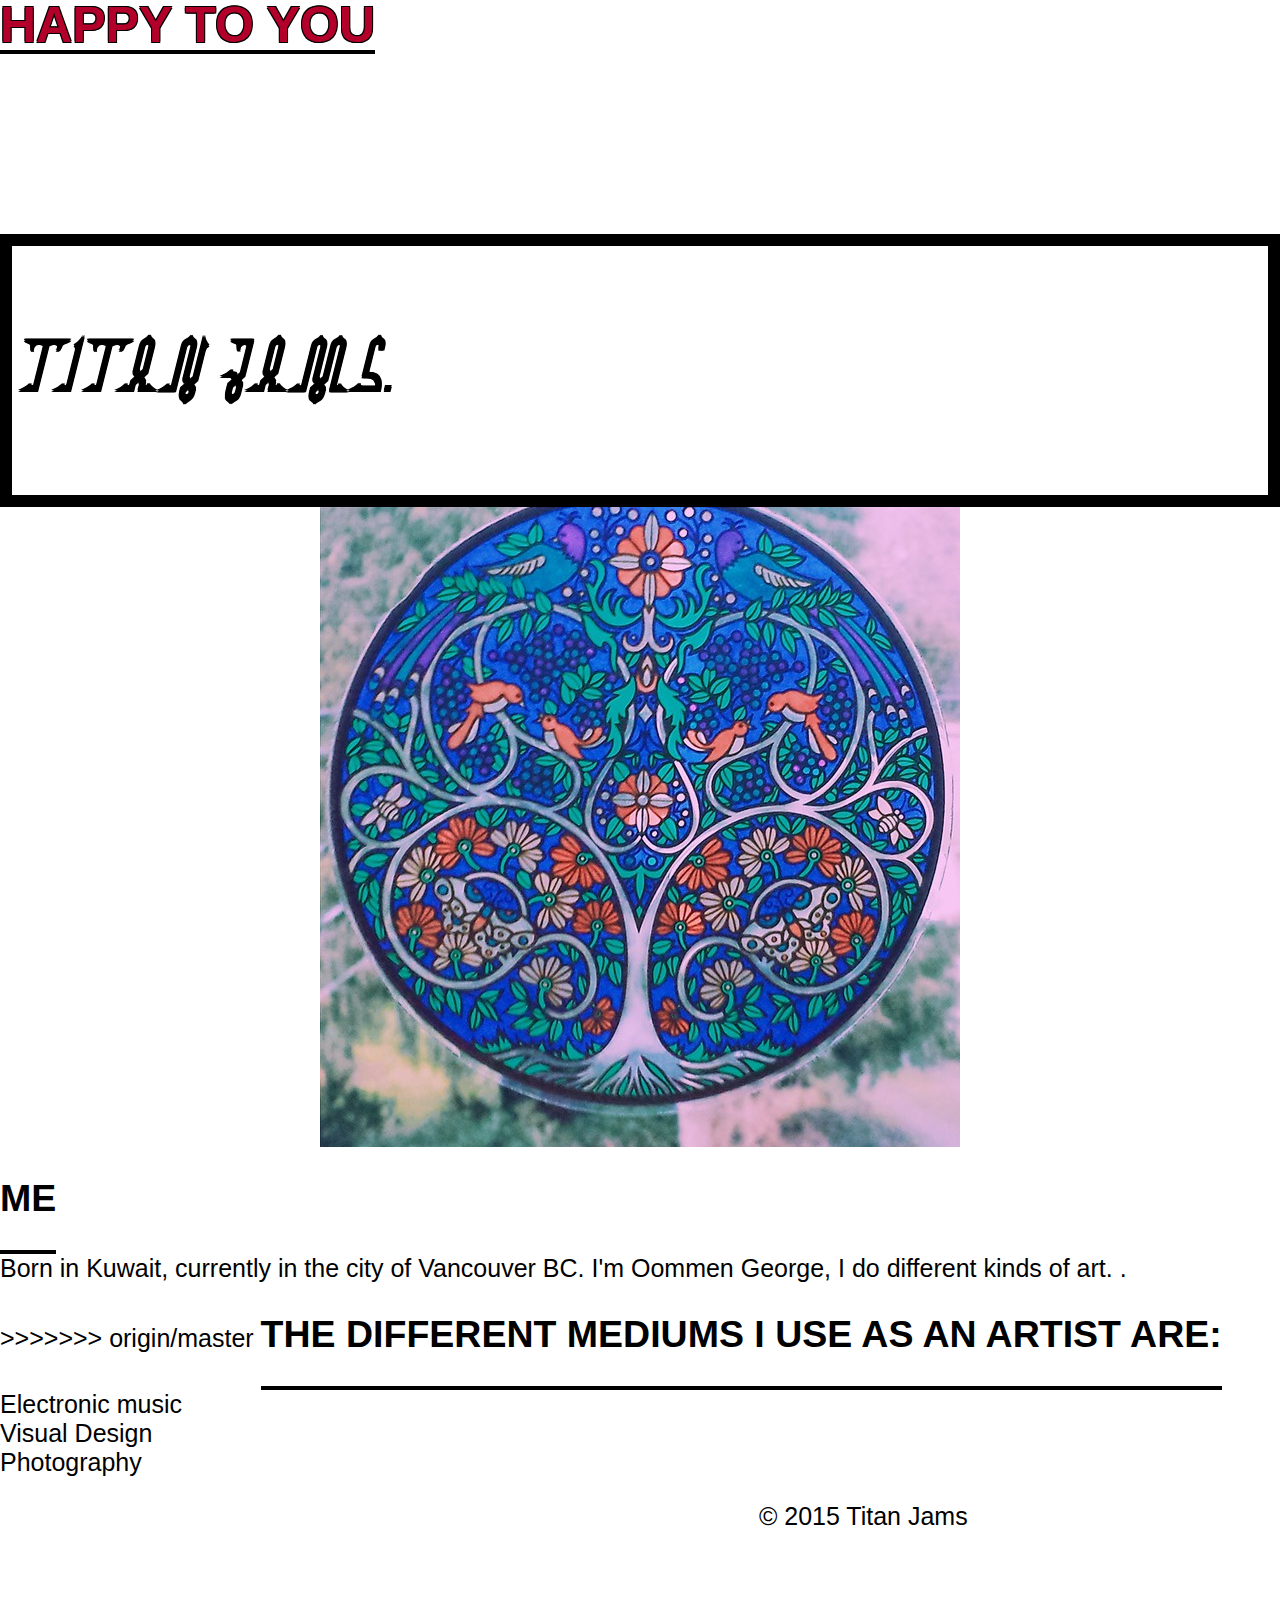
==== index.html @ a0793f85 "san8man.github.io" ====
<!DOCTYPE html>
<html>
<head>
      <meta charset="utf-8">
      <title>The Social sounds</title>
      <link rel="stylesheet" type="text/css" href="style.css">
</head>
<body>
      <header>
            <h1>HAPPY TO YOU</h1>
      	<p id="slogan">TITAN JAMS.</p>
      	<img src="images/main.jpg">
      </header>

                 
            
      <section id="about">
            <h2>Me</h2>

            <p>Born in Kuwait, currently in the city of Vancouver BC. I'm Oommen George, I do different kinds of art. . </p>
            </div>
            <div id="Works">

            
      </section>
      <section id="Works">
>>>>>>> origin/master
            <h2>The different mediums I use as an artist are:</h2>
            <ul>
            	  <li>Electronic music</li>
            	  <li>Visual Design</li>
            	  <li>Photography</li>
            </ul>
      </section>
      <section id="music">
            <!--<audio controls="">
			<source src="audio/xxx.mp3" type="audio/mpeg">
		</audio>-->
		<!--<iframe width="100%" height="450" scrolling="no" frameborder="no" src="https://w.soundcloud.com/player/?url=https%3A//api.soundcloud.com/users/25630536&amp;color=ff5500&amp;auto_play=false&amp;hide_related=false&amp;show_comments=true&amp;show_user=true&amp;show_reposts=false"></iframe>-->
		<iframe width="100%" height="450" scrolling="no" frameborder="no" src="https://w.soundcloud.com/player/?url=https%3A//api.soundcloud.com/tracks/192928458&amp;auto_play=false&amp;hide_related=false&amp;show_comments=true&amp;show_user=true&amp;show_reposts=false&amp;visual=true"></iframe>
		<iframe width="100%" height="450" scrolling="no" frameborder="no" src="https://w.soundcloud.com/player/?url=https%3A//api.soundcloud.com/tracks/193445982&amp;auto_play=false&amp;hide_related=false&amp;show_comments=true&amp;show_user=true&amp;show_reposts=false&amp;visual=true"></iframe>
		<iframe width="100%" height="450" scrolling="no" frameborder="no" src="https://w.soundcloud.com/player/?url=https%3A//api.soundcloud.com/tracks/192377066&amp;auto_play=false&amp;hide_related=false&amp;show_comments=true&amp;show_user=true&amp;show_reposts=false&amp;visual=true"></iframe>
		<iframe width="100%" height="450" scrolling="no" frameborder="no" src="https://w.soundcloud.com/player/?url=https%3A//api.soundcloud.com/tracks/179932858&amp;auto_play=false&amp;hide_related=false&amp;show_comments=true&amp;show_user=true&amp;show_reposts=false&amp;visual=true"></iframe>
		<iframe width="100%" height="450" scrolling="no" frameborder="no" src="https://w.soundcloud.com/player/?url=https%3A//api.soundcloud.com/tracks/192089036&amp;auto_play=false&amp;hide_related=false&amp;show_comments=true&amp;show_user=true&amp;show_reposts=false&amp;visual=true"></iframe>
		<iframe width="100%" height="450" scrolling="no" frameborder="no" src="https://w.soundcloud.com/player/?url=https%3A//api.soundcloud.com/tracks/185466953&amp;auto_play=false&amp;hide_related=false&amp;show_comments=true&amp;show_user=true&amp;show_reposts=false&amp;visual=true"></iframe>
		
      </section>
      <section id="design">
            
      </section>
      <section id="photography">
            
      </section>
            <footer>&copy; 2015 Titan Jams</footer>
      </section>
</body>
</html>
---- style.css ----
*{ margin:0; padding:0; box-sizing:border-box; }

@font-face
{font-family:alpha kufi regular;
 src:url("alpha kufi regular.ttf");
 	
 }
body{
	text-align: ;
	color:;
	background-size:;
	background-repeat:no-repeat;
	background-attachment: fixed;
	font-size:25px;
	font-family: arial,helvetica, sans-serif;
}
h1,h2{
	text-transform: uppercase;
	border-bottom: 4px solid black;
	display: inline-block;
}

h1{
	font-size:  2em;
	line-height: 1em;
	color:#B2002B;
	text-shadow:
		-1px -1px 0 #000,
		0px -1px 0 #000,
		1px -1px 0 #000,
		-1px 1px 0 #000,
		0px 1px 0 #000,
		1px 1px 0 #000;
}
h2{
	font-size: 1.5em;
	padding: .8em 0;
}
#slogan {
	font-size:60px;
	color:#000;
	font-family:'alpha kufi regular'; 
	font-style: italic;
	border:.2em #000 solid;
	color:#000;
	display:block;
	margin-top:3em;
	padding:1.5em 0;
	text-align:;
	text-shadow:
	    -1px -1px 0 #000,
	    0px -1px 0 #000,
	    1px -1px 0 #000,
	    -1px 1px 0 #000,
	    0px 1px 0 #000,
	    1px 1px 0 #000;
}
img {
	display: block;
	margin: 0 auto;
}
ul{
	list-style: none;
	margin:0;
	padding:0;
}
#music {
	width: 40%;
	margin: 10px;
	float:left;
	padding:0 1em;
	width:33.33%;

}
	footer{
		text-align: center;
		padding: 1em 0;
	}
	}
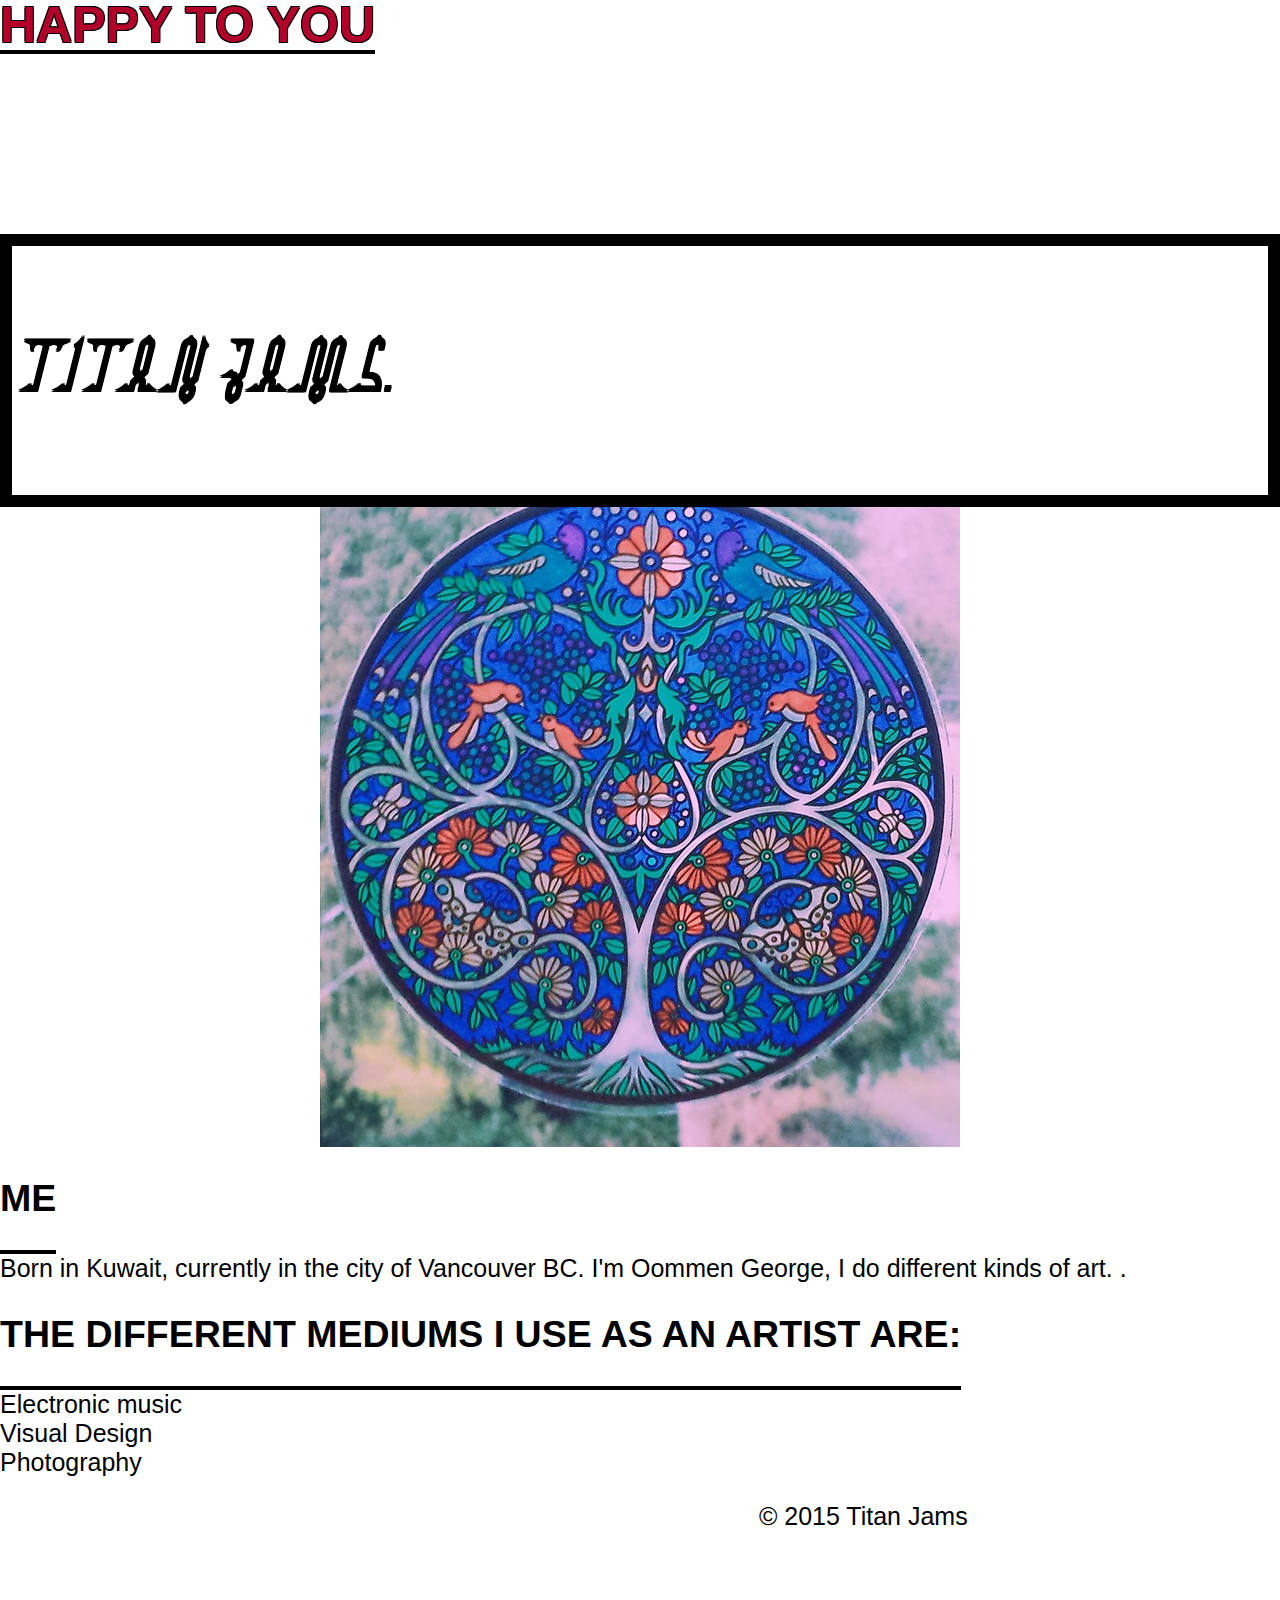
==== commit 3fc513dd: "san8man.github.io" ====
--- a/index.html
+++ b/index.html
@@ -24,7 +24,6 @@
             
       </section>
       <section id="Works">
->>>>>>> origin/master
             <h2>The different mediums I use as an artist are:</h2>
             <ul>
             	  <li>Electronic music</li>
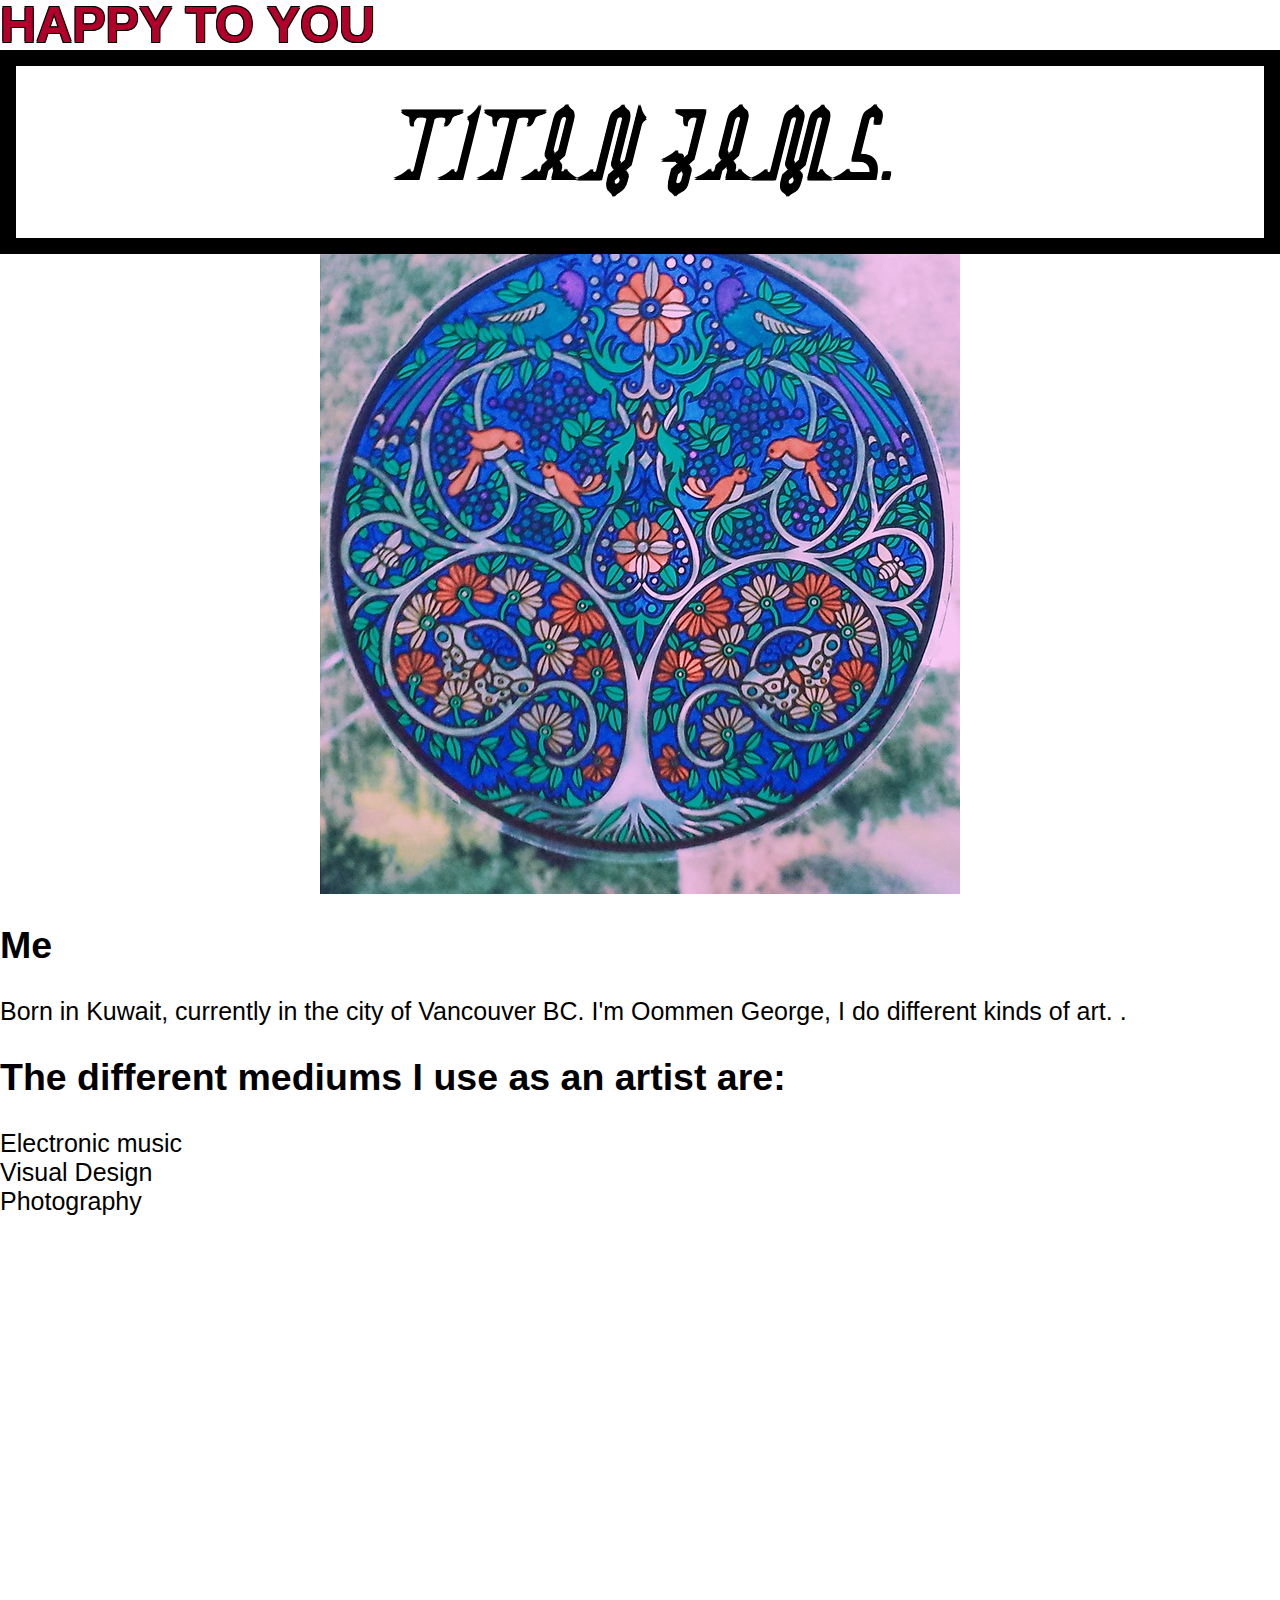
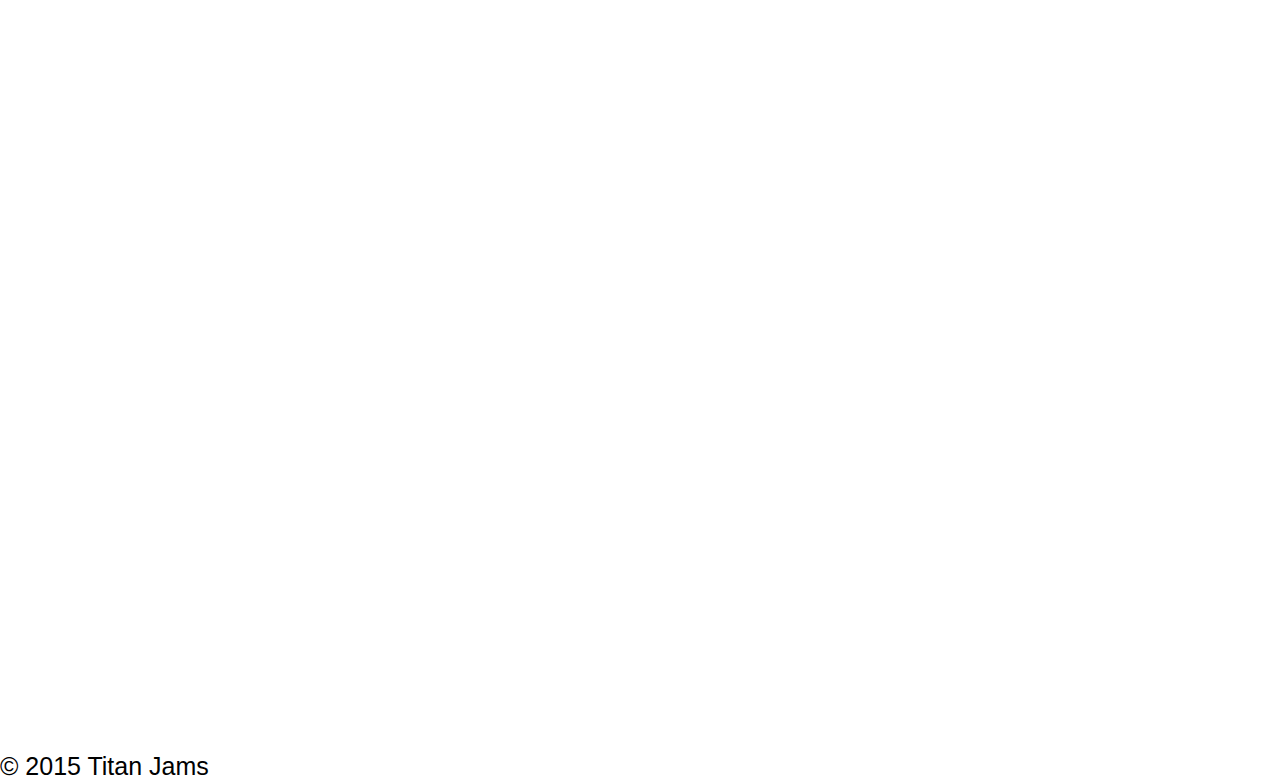
==== commit 91120dcd: "san8man.github.io" ====
--- a/index.html
+++ b/index.html
@@ -31,6 +31,10 @@
             	  <li>Photography</li>
             </ul>
       </section>
+      <div class="row clearfix">
+  <div class="col-1-2"></div>
+  <div class="col-1-2"></div>
+</div><!-- /.row -->
       <section id="music">
             <!--<audio controls="">
 			<source src="audio/xxx.mp3" type="audio/mpeg">
--- a/style.css
+++ b/style.css
@@ -15,8 +15,8 @@
 	font-family: arial,helvetica, sans-serif;
 }
 h1,h2{
+	font-family: georgia, sans-serif
 	text-transform: uppercase;
-	border-bottom: 4px solid black;
 	display: inline-block;
 }
 
@@ -37,16 +37,16 @@
 	padding: .8em 0;
 }
 #slogan {
-	font-size:60px;
+	font-size:80px;
 	color:#000;
 	font-family:'alpha kufi regular'; 
 	font-style: italic;
 	border:.2em #000 solid;
 	color:#000;
 	display:block;
-	margin-top:3em;
-	padding:1.5em 0;
-	text-align:;
+	margin-top:;
+	padding:.5em 0;
+	text-align:center;
 	text-shadow:
 	    -1px -1px 0 #000,
 	    0px -1px 0 #000,
@@ -64,16 +64,36 @@
 	margin:0;
 	padding:0;
 }
+/* grid */
+.row {
+  margin: 0 -10px;
+  margin-bottom: 20px;
+}
+.row:last-child {
+  margin-bottom: 0;
+}
+[class*="col-"] {
+  padding: 10px;
+}
+ 
+@media all and ( min-width: 600px ) {
+ 
+.col-2-3 {
+    float: left;
+    width: 66.66%;
+  }
+  
 #music {
-	width: 40%;
-	margin: 10px;
+	
 	float:left;
-	padding:0 1em;
-	width:33.33%;
+	margin:.5%
+	padding:1em 2em 1em 1em;
+	width:49%;
+}
 
-}
 	footer{
 		text-align: center;
 		padding: 1em 0;
+		clear: both;
 	}
-	}
+	
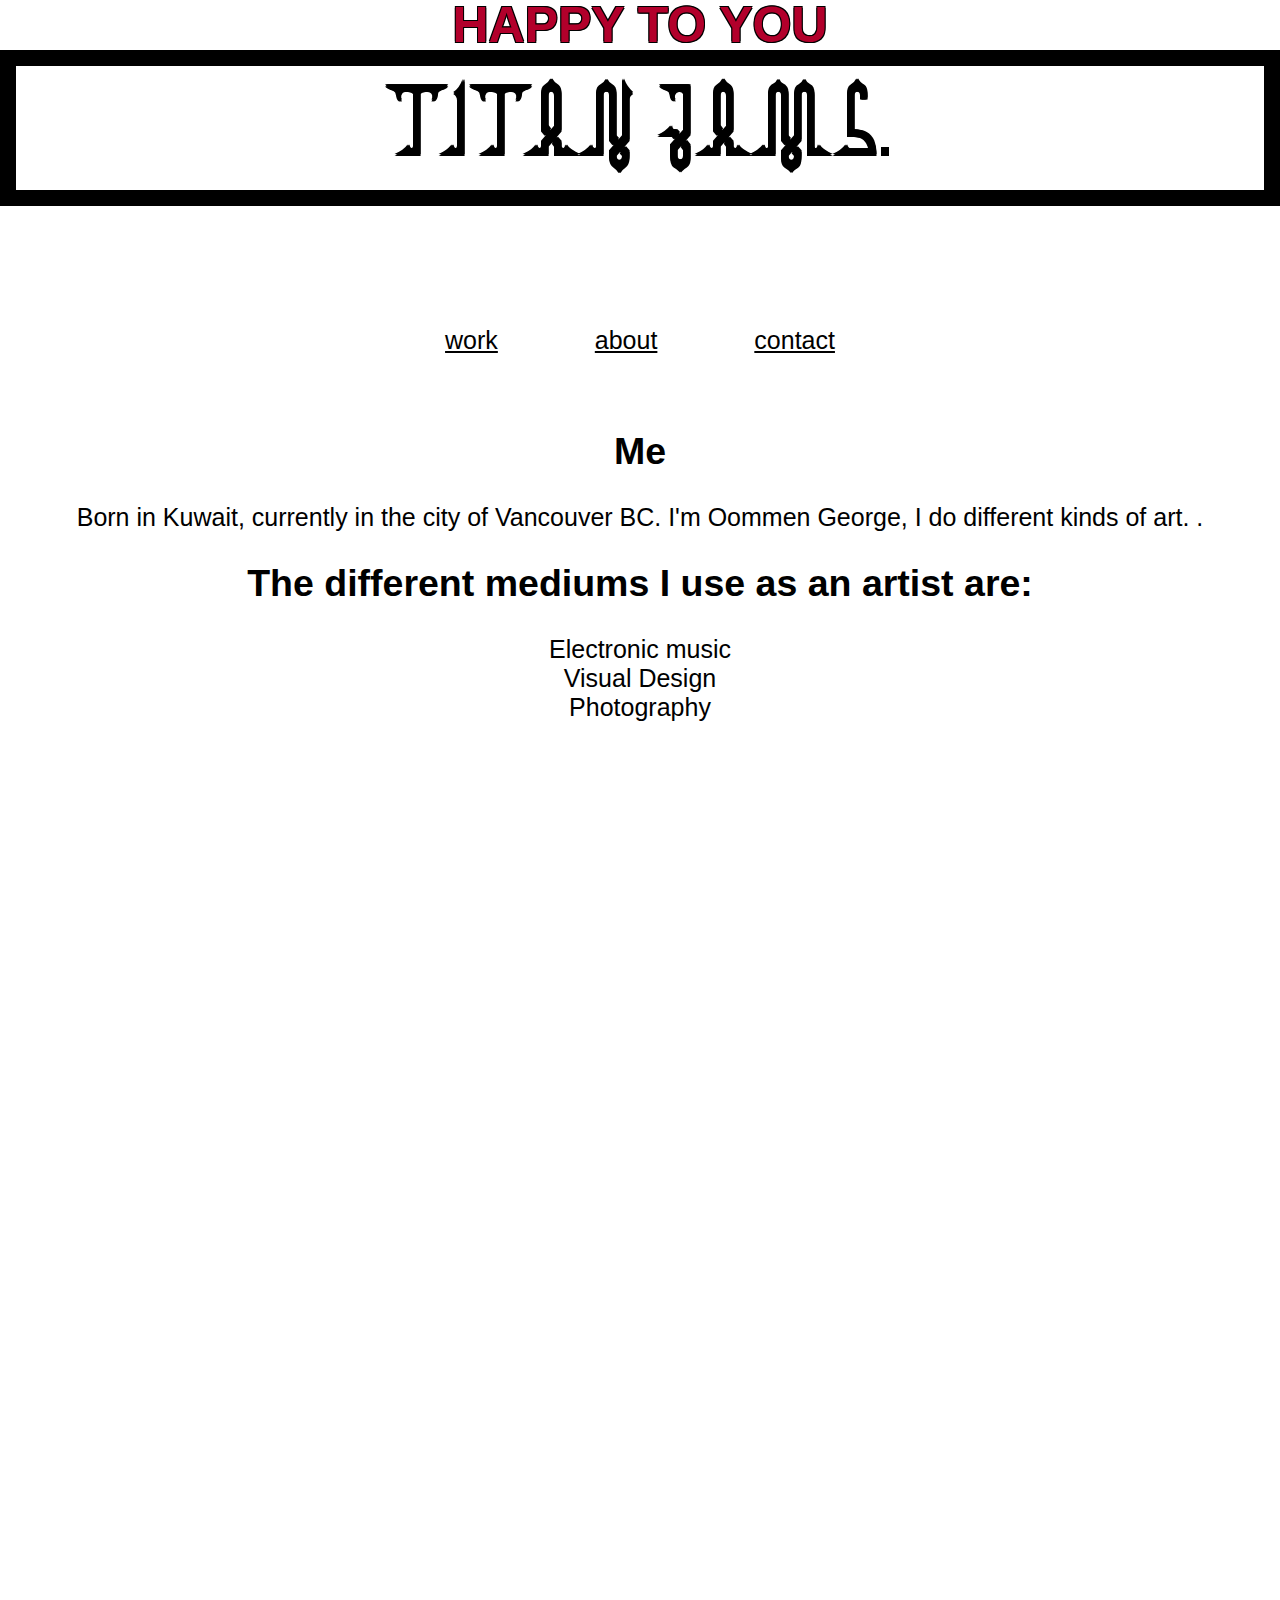
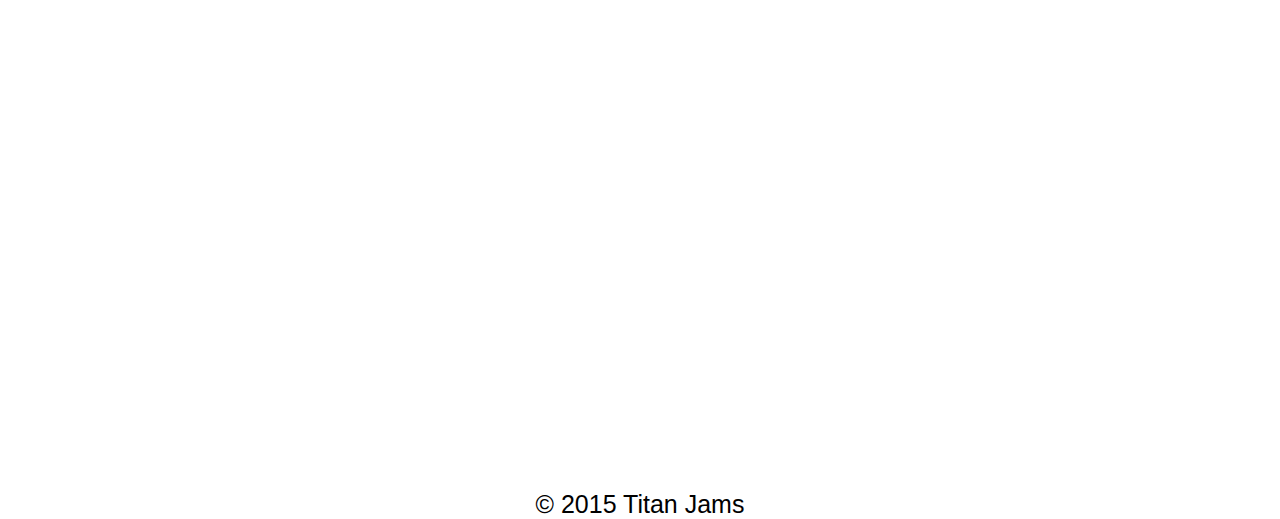
==== commit c3cf7eb8: "san8man.github.io" ====
--- a/index.html
+++ b/index.html
@@ -9,7 +9,12 @@
       <header>
             <h1>HAPPY TO YOU</h1>
       	<p id="slogan">TITAN JAMS.</p>
-      	<img src="images/main.jpg">
+      	<nav>
+      		<a href="#">work</a>
+      		<a href="#">about</a>
+      		<a href="#">contact</a>
+      	</nav>
+      
       </header>
 
                  
@@ -40,12 +45,12 @@
 			<source src="audio/xxx.mp3" type="audio/mpeg">
 		</audio>-->
 		<!--<iframe width="100%" height="450" scrolling="no" frameborder="no" src="https://w.soundcloud.com/player/?url=https%3A//api.soundcloud.com/users/25630536&amp;color=ff5500&amp;auto_play=false&amp;hide_related=false&amp;show_comments=true&amp;show_user=true&amp;show_reposts=false"></iframe>-->
-		<iframe width="100%" height="450" scrolling="no" frameborder="no" src="https://w.soundcloud.com/player/?url=https%3A//api.soundcloud.com/tracks/192928458&amp;auto_play=false&amp;hide_related=false&amp;show_comments=true&amp;show_user=true&amp;show_reposts=false&amp;visual=true"></iframe>
-		<iframe width="100%" height="450" scrolling="no" frameborder="no" src="https://w.soundcloud.com/player/?url=https%3A//api.soundcloud.com/tracks/193445982&amp;auto_play=false&amp;hide_related=false&amp;show_comments=true&amp;show_user=true&amp;show_reposts=false&amp;visual=true"></iframe>
-		<iframe width="100%" height="450" scrolling="no" frameborder="no" src="https://w.soundcloud.com/player/?url=https%3A//api.soundcloud.com/tracks/192377066&amp;auto_play=false&amp;hide_related=false&amp;show_comments=true&amp;show_user=true&amp;show_reposts=false&amp;visual=true"></iframe>
-		<iframe width="100%" height="450" scrolling="no" frameborder="no" src="https://w.soundcloud.com/player/?url=https%3A//api.soundcloud.com/tracks/179932858&amp;auto_play=false&amp;hide_related=false&amp;show_comments=true&amp;show_user=true&amp;show_reposts=false&amp;visual=true"></iframe>
-		<iframe width="100%" height="450" scrolling="no" frameborder="no" src="https://w.soundcloud.com/player/?url=https%3A//api.soundcloud.com/tracks/192089036&amp;auto_play=false&amp;hide_related=false&amp;show_comments=true&amp;show_user=true&amp;show_reposts=false&amp;visual=true"></iframe>
-		<iframe width="100%" height="450" scrolling="no" frameborder="no" src="https://w.soundcloud.com/player/?url=https%3A//api.soundcloud.com/tracks/185466953&amp;auto_play=false&amp;hide_related=false&amp;show_comments=true&amp;show_user=true&amp;show_reposts=false&amp;visual=true"></iframe>
+		<iframe width="490px" height="450px" scrolling="no" frameborder="no" src="https://w.soundcloud.com/player/?url=https%3A//api.soundcloud.com/tracks/192928458&amp;auto_play=false&amp;hide_related=false&amp;show_comments=true&amp;show_user=true&amp;show_reposts=false&amp;visual=true"></iframe>
+		<iframe width="490px" height="450px" scrolling="no" frameborder="no" src="https://w.soundcloud.com/player/?url=https%3A//api.soundcloud.com/tracks/193445982&amp;auto_play=false&amp;hide_related=false&amp;show_comments=true&amp;show_user=true&amp;show_reposts=false&amp;visual=true"></iframe>
+		<iframe width="490px" height="450px" scrolling="no" frameborder="no" src="https://w.soundcloud.com/player/?url=https%3A//api.soundcloud.com/tracks/192377066&amp;auto_play=false&amp;hide_related=false&amp;show_comments=true&amp;show_user=true&amp;show_reposts=false&amp;visual=true"></iframe>
+		<iframe width="490px" height="450px" scrolling="no" frameborder="no" src="https://w.soundcloud.com/player/?url=https%3A//api.soundcloud.com/tracks/179932858&amp;auto_play=false&amp;hide_related=false&amp;show_comments=true&amp;show_user=true&amp;show_reposts=false&amp;visual=true"></iframe>
+		<iframe width="490px" height="450px" scrolling="no" frameborder="no" src="https://w.soundcloud.com/player/?url=https%3A//api.soundcloud.com/tracks/192089036&amp;auto_play=false&amp;hide_related=false&amp;show_comments=true&amp;show_user=true&amp;show_reposts=false&amp;visual=true"></iframe>
+		<iframe width="490px" height="450px" scrolling="no" frameborder="no" src="https://w.soundcloud.com/player/?url=https%3A//api.soundcloud.com/tracks/185466953&amp;auto_play=false&amp;hide_related=false&amp;show_comments=true&amp;show_user=true&amp;show_reposts=false&amp;visual=true"></iframe>
 		
       </section>
       <section id="design">
--- a/style.css
+++ b/style.css
@@ -6,7 +6,7 @@
  	
  }
 body{
-	text-align: ;
+	text-align:center; ;
 	color:;
 	background-size:;
 	background-repeat:no-repeat;
@@ -40,12 +40,12 @@
 	font-size:80px;
 	color:#000;
 	font-family:'alpha kufi regular'; 
-	font-style: italic;
+	font-style:;
 	border:.2em #000 solid;
 	color:#000;
 	display:block;
 	margin-top:;
-	padding:.5em 0;
+	padding:.2em 0;
 	text-align:center;
 	text-shadow:
 	    -1px -1px 0 #000,
@@ -65,6 +65,18 @@
 	padding:0;
 }
 /* grid */
+nav{
+	text-align: center;
+	margin-top: 3em;
+	background-color: #FFFFFF;
+}
+nav a{
+	text-decoration: ;
+	color:#000000;
+	margin: 1.8em;
+	display: inline-block;
+}
+
 .row {
   margin: 0 -10px;
   margin-bottom: 20px;
@@ -84,11 +96,11 @@
   }
   
 #music {
-	
+	text-align: center;
 	float:left;
 	margin:.5%
 	padding:1em 2em 1em 1em;
-	width:49%;
+	width:490px;
 }
 
 	footer{
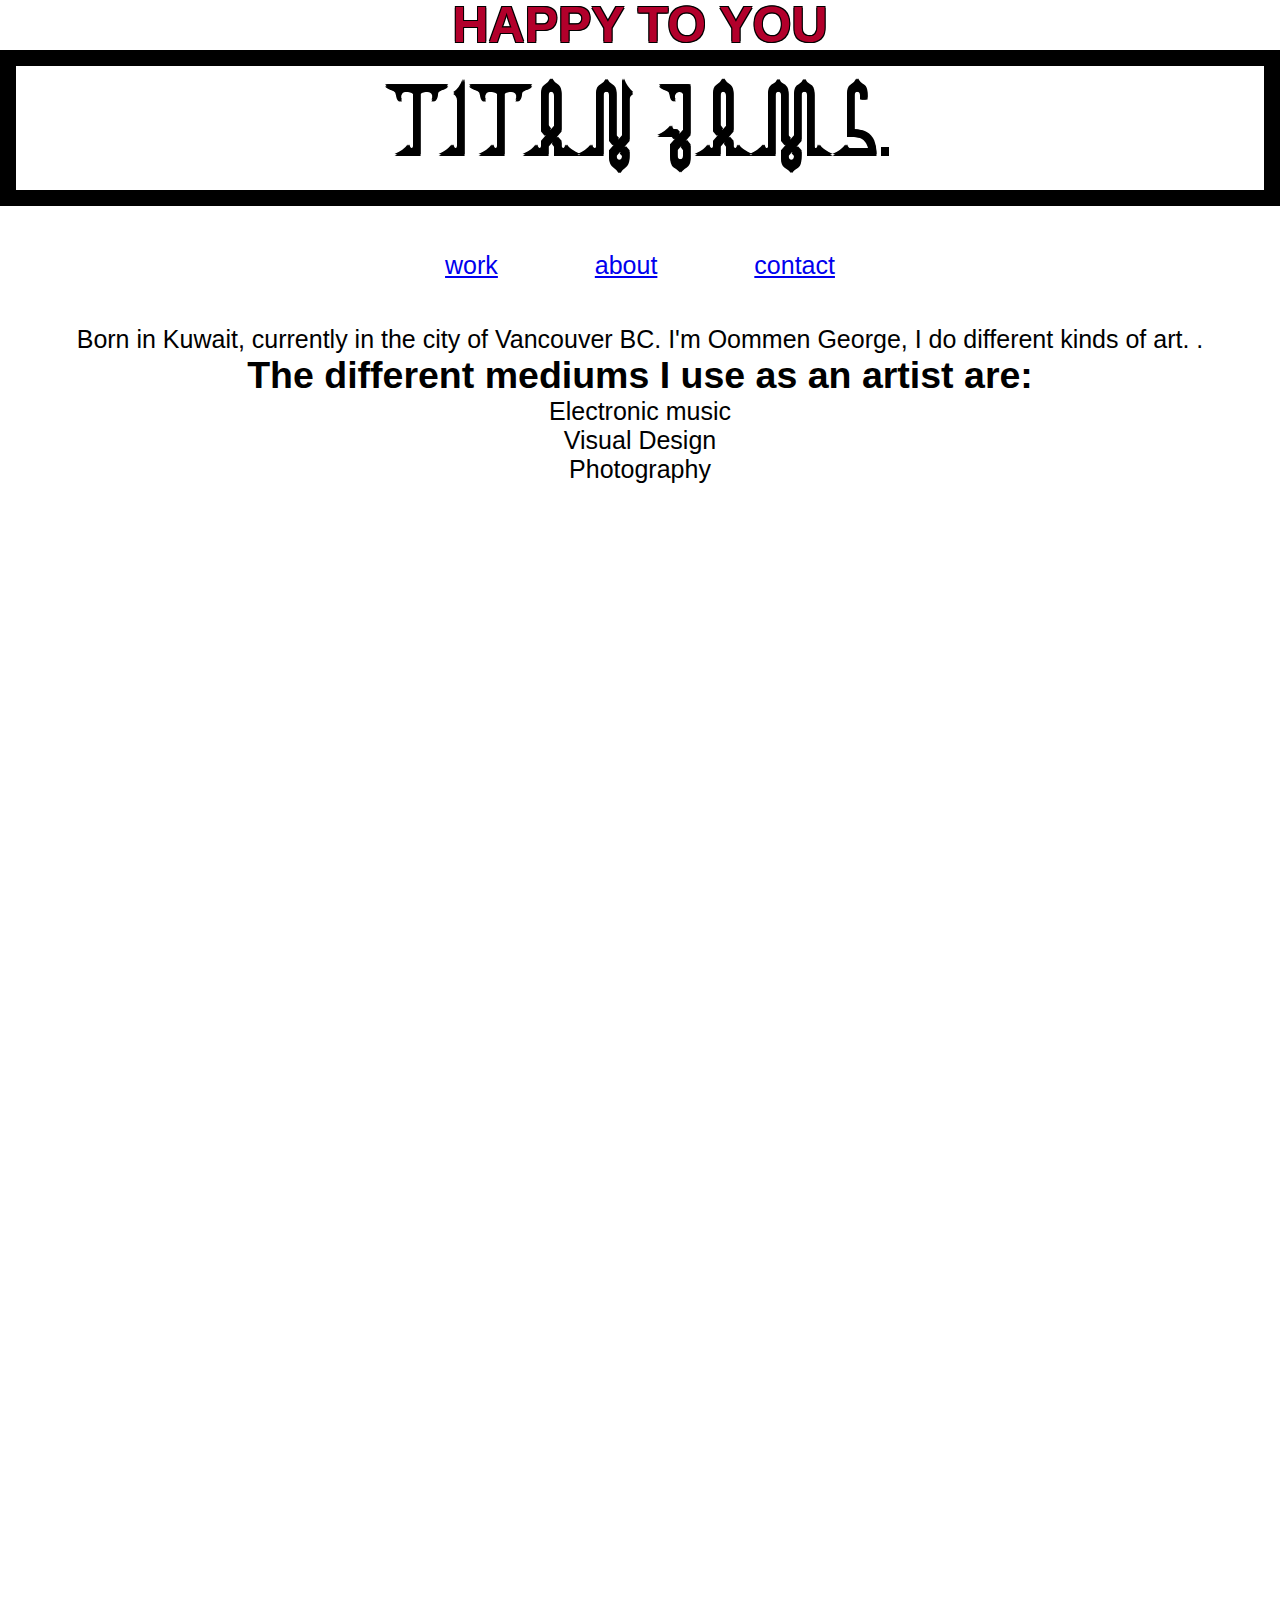
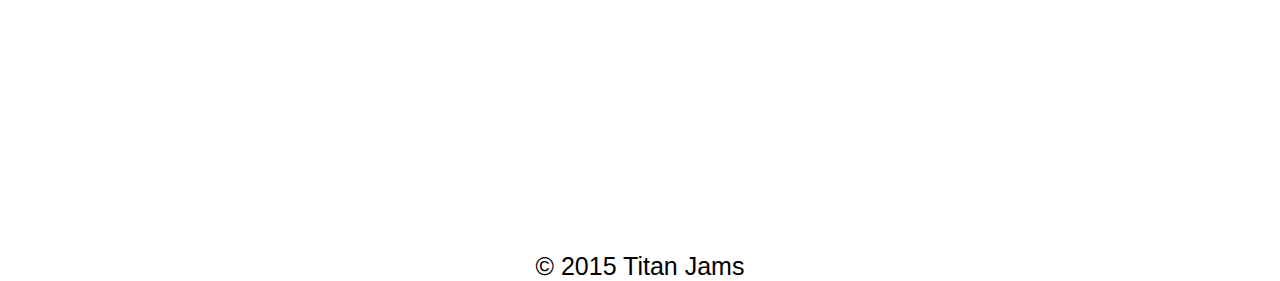
==== commit 6c987ffa: "san8man.githhub.io" ====
--- a/index.html
+++ b/index.html
@@ -14,14 +14,12 @@
       		<a href="#">about</a>
       		<a href="#">contact</a>
       	</nav>
-      
       </header>
 
                  
             
       <section id="about">
-            <h2>Me</h2>
-
+            
             <p>Born in Kuwait, currently in the city of Vancouver BC. I'm Oommen George, I do different kinds of art. . </p>
             </div>
             <div id="Works">
--- a/style.css
+++ b/style.css
@@ -32,10 +32,7 @@
 		0px 1px 0 #000,
 		1px 1px 0 #000;
 }
-h2{
-	font-size: 1.5em;
-	padding: .8em 0;
-}
+ 
 #slogan {
 	font-size:80px;
 	color:#000;
@@ -67,14 +64,11 @@
 /* grid */
 nav{
 	text-align: center;
-	margin-top: 3em;
 	background-color: #FFFFFF;
 }
 nav a{
-	text-decoration: ;
-	color:#000000;
-	margin: 1.8em;
-	display: inline-block;
+    margin: 1.8em;
+    display: inline-block;
 }
 
 .row {
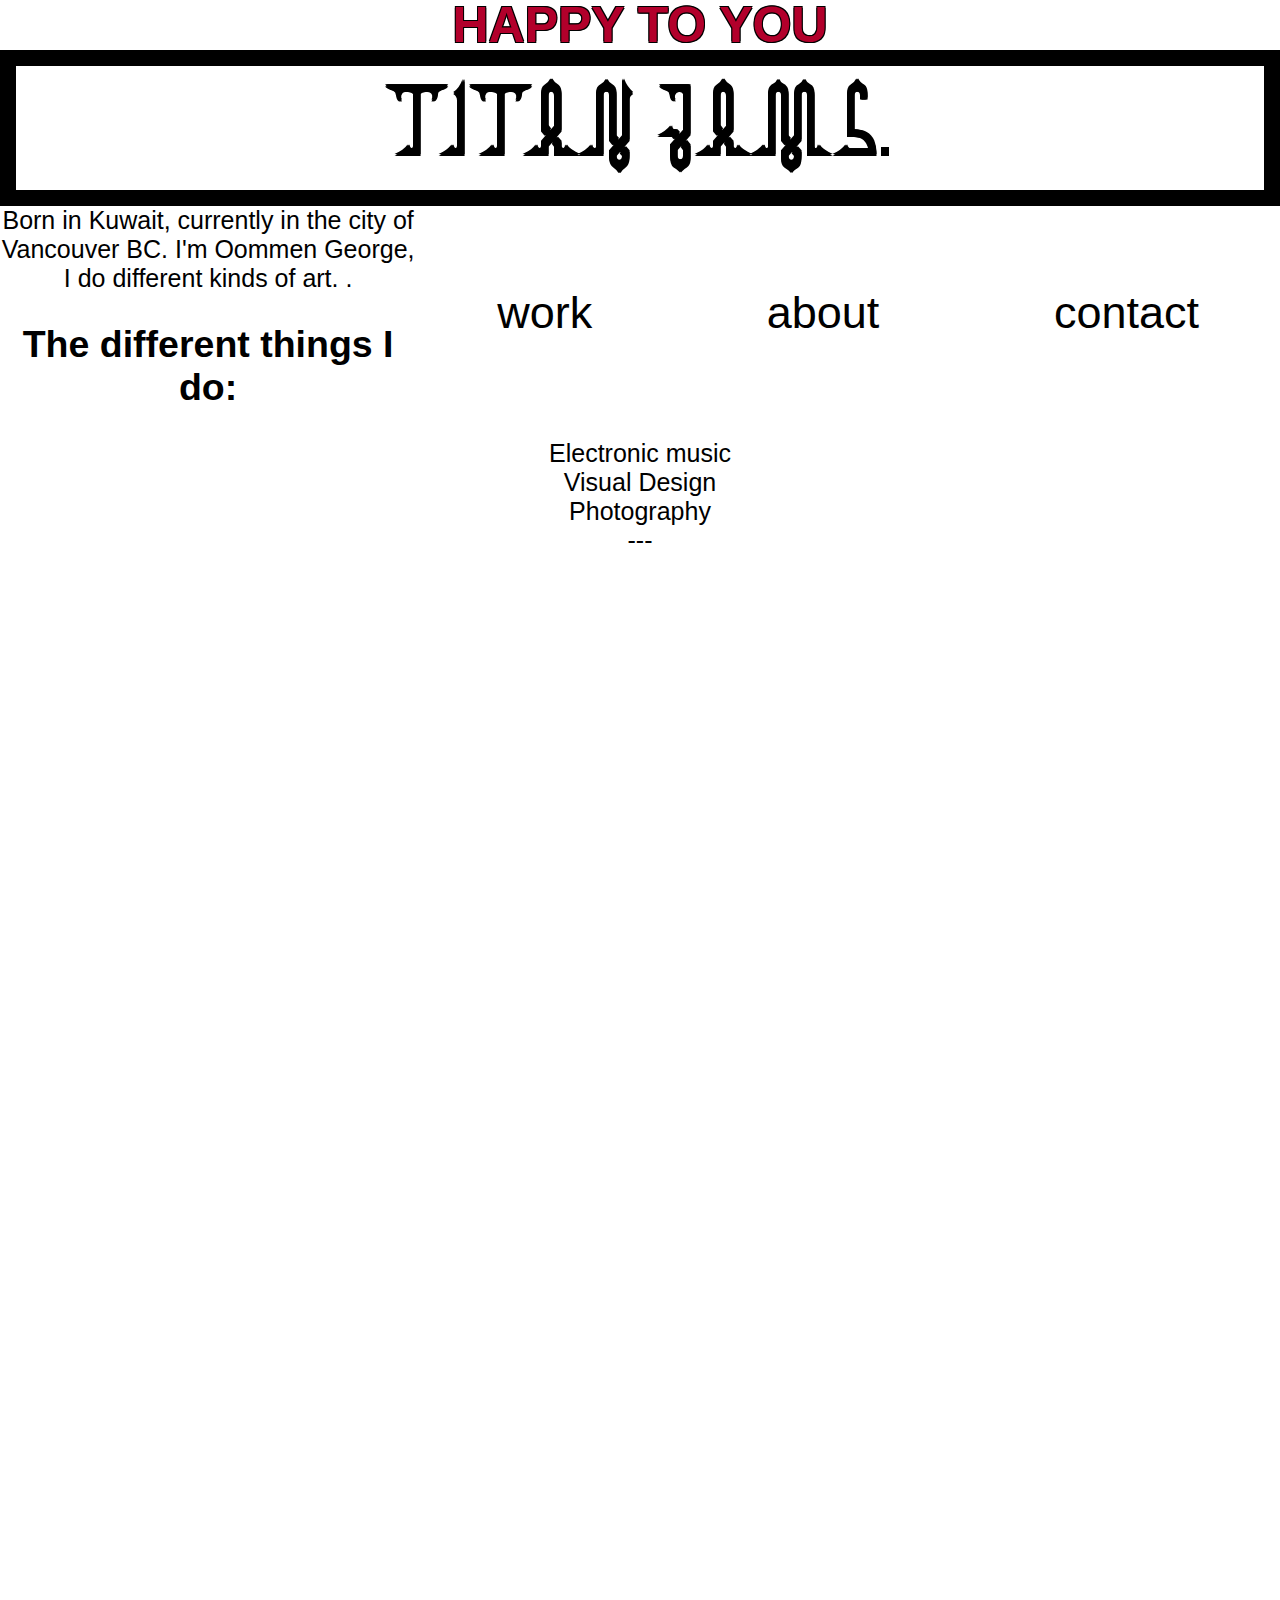
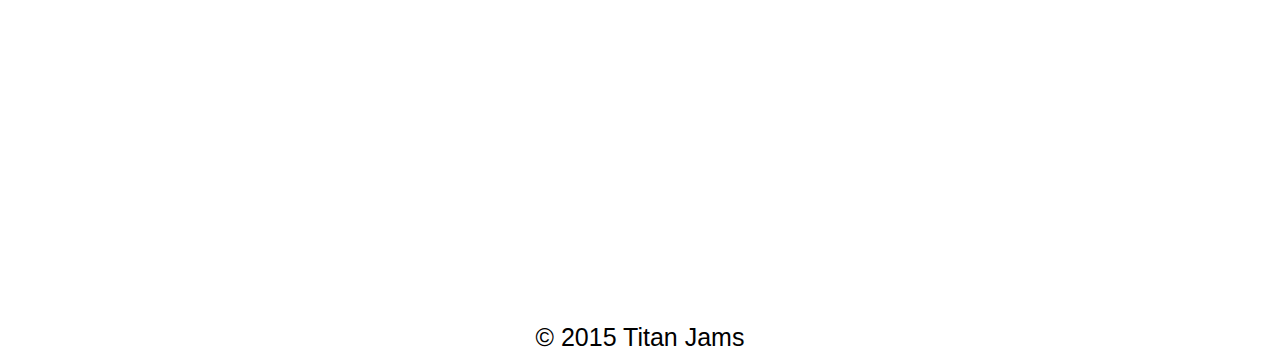
==== commit 79bf06c3: "san8man.github.io" ====
--- a/index.html
+++ b/index.html
@@ -19,7 +19,6 @@
                  
             
       <section id="about">
-            
             <p>Born in Kuwait, currently in the city of Vancouver BC. I'm Oommen George, I do different kinds of art. . </p>
             </div>
             <div id="Works">
@@ -27,11 +26,13 @@
             
       </section>
       <section id="Works">
-            <h2>The different mediums I use as an artist are:</h2>
+            <h2>
+            The different things I do:</h2>
             <ul>
             	  <li>Electronic music</li>
             	  <li>Visual Design</li>
             	  <li>Photography</li>
+            	  <li> --- </li>
             </ul>
       </section>
       <div class="row clearfix">
--- a/style.css
+++ b/style.css
@@ -17,10 +17,12 @@
 h1,h2{
 	font-family: georgia, sans-serif
 	text-transform: uppercase;
+	border-bottom: 4px solid black
 	display: inline-block;
 }
 
 h1{
+	margin-top: 1em
 	font-size:  2em;
 	line-height: 1em;
 	color:#B2002B;
@@ -31,6 +33,11 @@
 		-1px 1px 0 #000,
 		0px 1px 0 #000,
 		1px 1px 0 #000;
+}
+
+h2{
+	font-size: 1.5em;
+	padding: .8em 0;
 }
  
 #slogan {
@@ -52,22 +59,27 @@
 	    0px 1px 0 #000,
 	    1px 1px 0 #000;
 }
-img {
-	display: block;
-	margin: 0 auto;
+#works{
+	margin-top: 2em;
 }
+
+
 ul{
 	list-style: none;
 	margin:0;
-	padding:0;
+	padding bottom: 1.5em;
 }
 /* grid */
 nav{
+	font-size: 1.8em;
 	text-align: center;
 	background-color: #FFFFFF;
+	float: right;
 }
 nav a{
-    margin: 1.8em;
+	text-decoration: none;
+	color: black;
+    margin:1.8em;
     display: inline-block;
 }
 
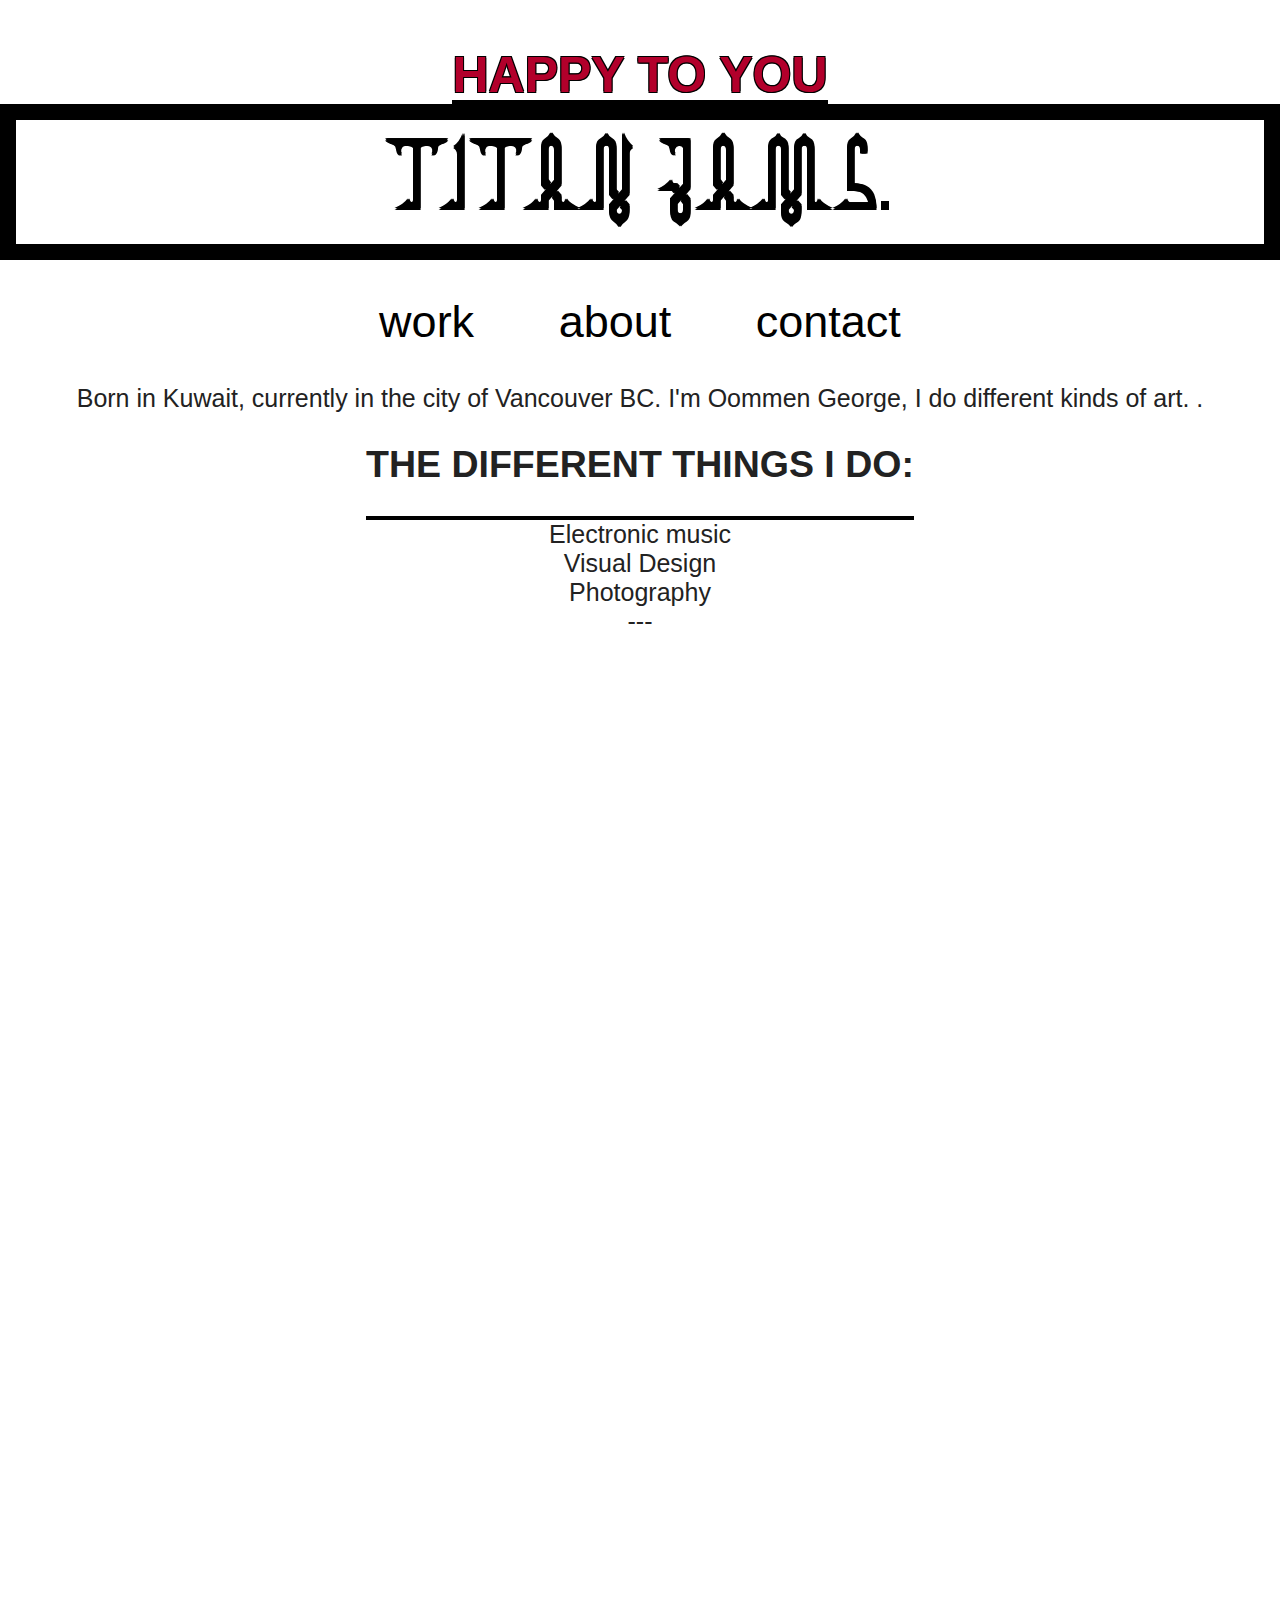
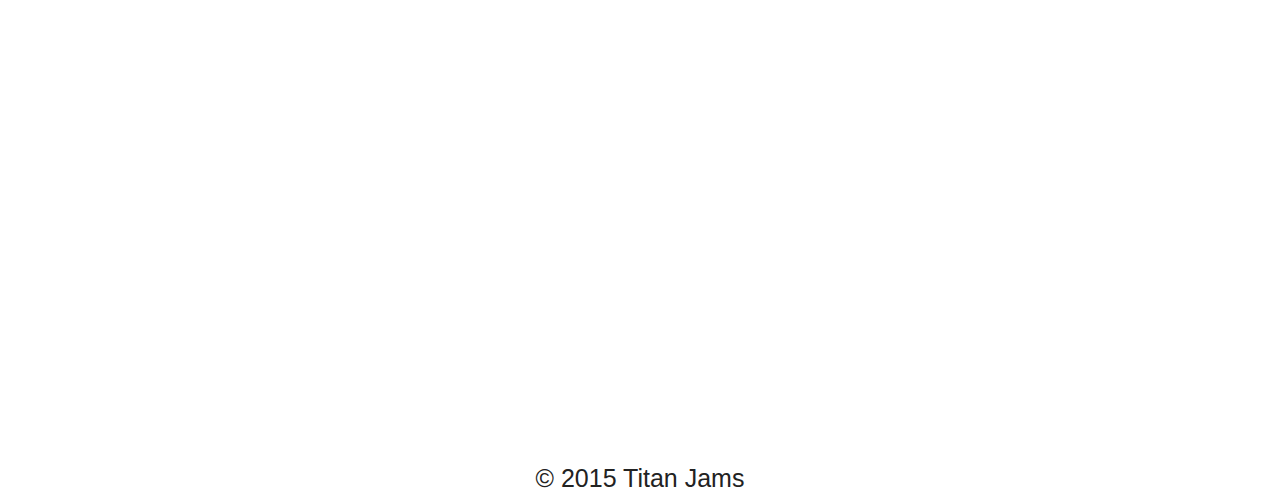
==== commit 823eff69: "Merge pull request #10 from jhumbrac/patch-10" ====
--- a/index.html
+++ b/index.html
@@ -6,28 +6,20 @@
       <link rel="stylesheet" type="text/css" href="style.css">
 </head>
 <body>
-      <header>
-            <h1>HAPPY TO YOU</h1>
-      	<p id="slogan">TITAN JAMS.</p>
-      	<nav>
-      		<a href="#">work</a>
-      		<a href="#">about</a>
-      		<a href="#">contact</a>
-      	</nav>
-      </header>
-
-                 
-            
+	<header>
+		<h1>HAPPY TO YOU</h1>
+	      	<p id="slogan">TITAN JAMS.</p>
+	      	<nav>
+	      		<a href="#">work</a>
+	      		<a href="#">about</a>
+	      		<a href="#">contact</a>
+	      	</nav>
+	</header>
       <section id="about">
             <p>Born in Kuwait, currently in the city of Vancouver BC. I'm Oommen George, I do different kinds of art. . </p>
-            </div>
-            <div id="Works">
-
-            
       </section>
       <section id="Works">
-            <h2>
-            The different things I do:</h2>
+            <h2>The different things I do:</h2>
             <ul>
             	  <li>Electronic music</li>
             	  <li>Visual Design</li>
@@ -35,10 +27,10 @@
             	  <li> --- </li>
             </ul>
       </section>
-      <div class="row clearfix">
-  <div class="col-1-2"></div>
-  <div class="col-1-2"></div>
-</div><!-- /.row -->
+	<div class="row clearfix">
+		<div class="col-1-2"></div>
+		<div class="col-1-2"></div>
+	</div><!-- /.row -->
       <section id="music">
             <!--<audio controls="">
 			<source src="audio/xxx.mp3" type="audio/mpeg">
@@ -58,7 +50,8 @@
       <section id="photography">
             
       </section>
-            <footer>&copy; 2015 Titan Jams</footer>
-      </section>
+        <footer>
+        	<p>&copy; 2015 Titan Jams</p>
+        </footer>
 </body>
 </html>
--- a/style.css
+++ b/style.css
@@ -6,23 +6,20 @@
  	
  }
 body{
-	text-align:center; ;
-	color:;
-	background-size:;
-	background-repeat:no-repeat;
-	background-attachment: fixed;
+	text-align:center;
+	color:#222;
 	font-size:25px;
 	font-family: arial,helvetica, sans-serif;
 }
 h1,h2{
-	font-family: georgia, sans-serif
+	font-family: georgia, sans-serif;
 	text-transform: uppercase;
-	border-bottom: 4px solid black
+	border-bottom: 4px solid black;
 	display: inline-block;
 }
 
 h1{
-	margin-top: 1em
+	margin-top: 1em;
 	font-size:  2em;
 	line-height: 1em;
 	color:#B2002B;
@@ -74,44 +71,40 @@
 	font-size: 1.8em;
 	text-align: center;
 	background-color: #FFFFFF;
-	float: right;
 }
 nav a{
 	text-decoration: none;
 	color: black;
-    margin:1.8em;
+    margin:.8em;
     display: inline-block;
 }
 
 .row {
-  margin: 0 -10px;
-  margin-bottom: 20px;
+	margin: 0 -10px;
+	margin-bottom: 20px;
 }
 .row:last-child {
-  margin-bottom: 0;
+	margin-bottom: 0;
 }
 [class*="col-"] {
-  padding: 10px;
-}
- 
-@media all and ( min-width: 600px ) {
- 
-.col-2-3 {
-    float: left;
-    width: 66.66%;
-  }
-  
-#music {
-	text-align: center;
-	float:left;
-	margin:.5%
-	padding:1em 2em 1em 1em;
-	width:490px;
+	padding: 10px;
 }
 
+@media all and ( max-width: 600px ) {
+	.col-2-3 {
+	    float: left;
+	    width: 66.66%;
+	  }
+	#music {
+		text-align: center;
+		float:left;
+		margin:.5%;
+		padding:1em 2em 1em 1em;
+		width:490px;
+	}
 	footer{
 		text-align: center;
 		padding: 1em 0;
 		clear: both;
 	}
-	
+}
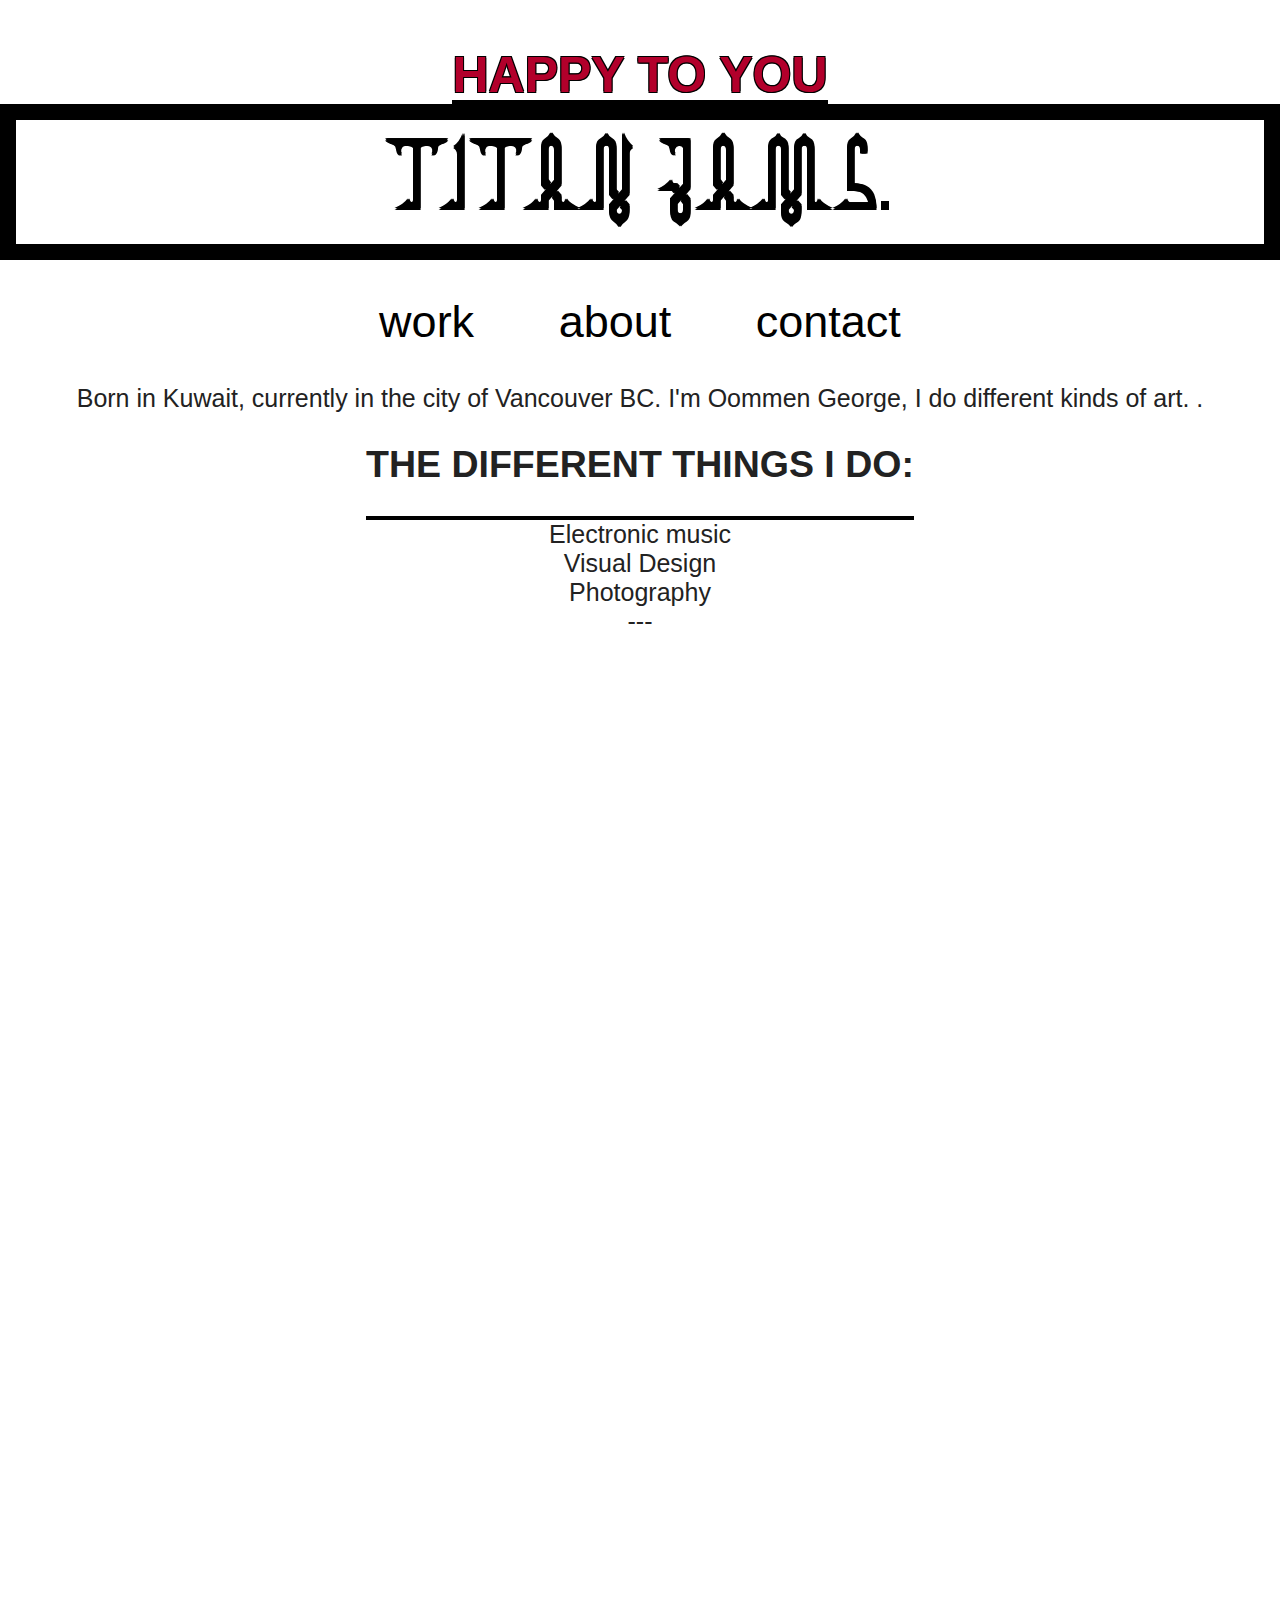
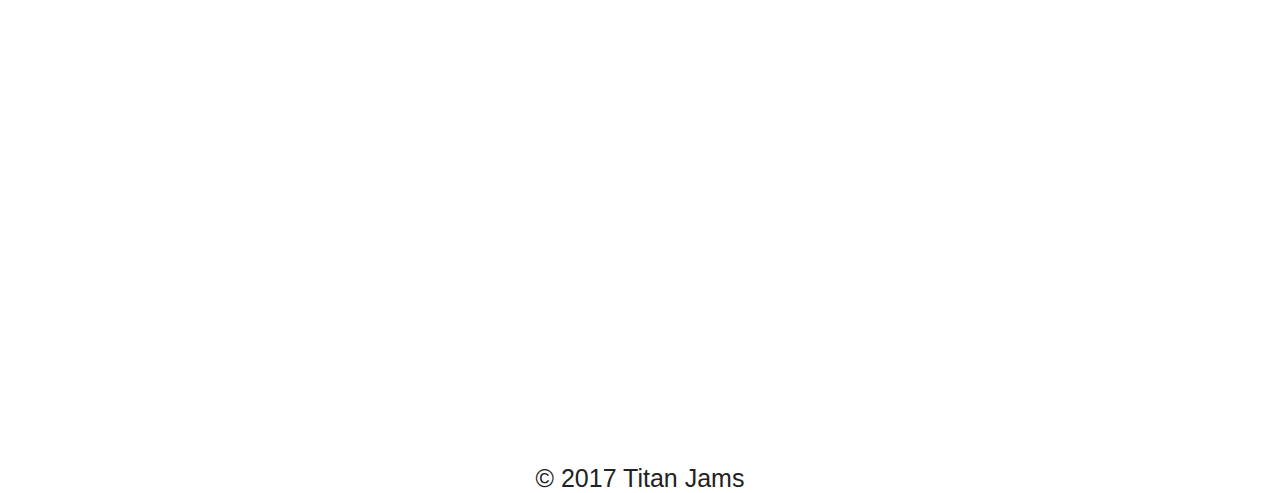
==== commit f826d3b5: "Update index.html" ====
--- a/index.html
+++ b/index.html
@@ -51,7 +51,7 @@
             
       </section>
         <footer>
-        	<p>&copy; 2015 Titan Jams</p>
+        	<p>&copy; 2017 Titan Jams</p>
         </footer>
 </body>
 </html>
